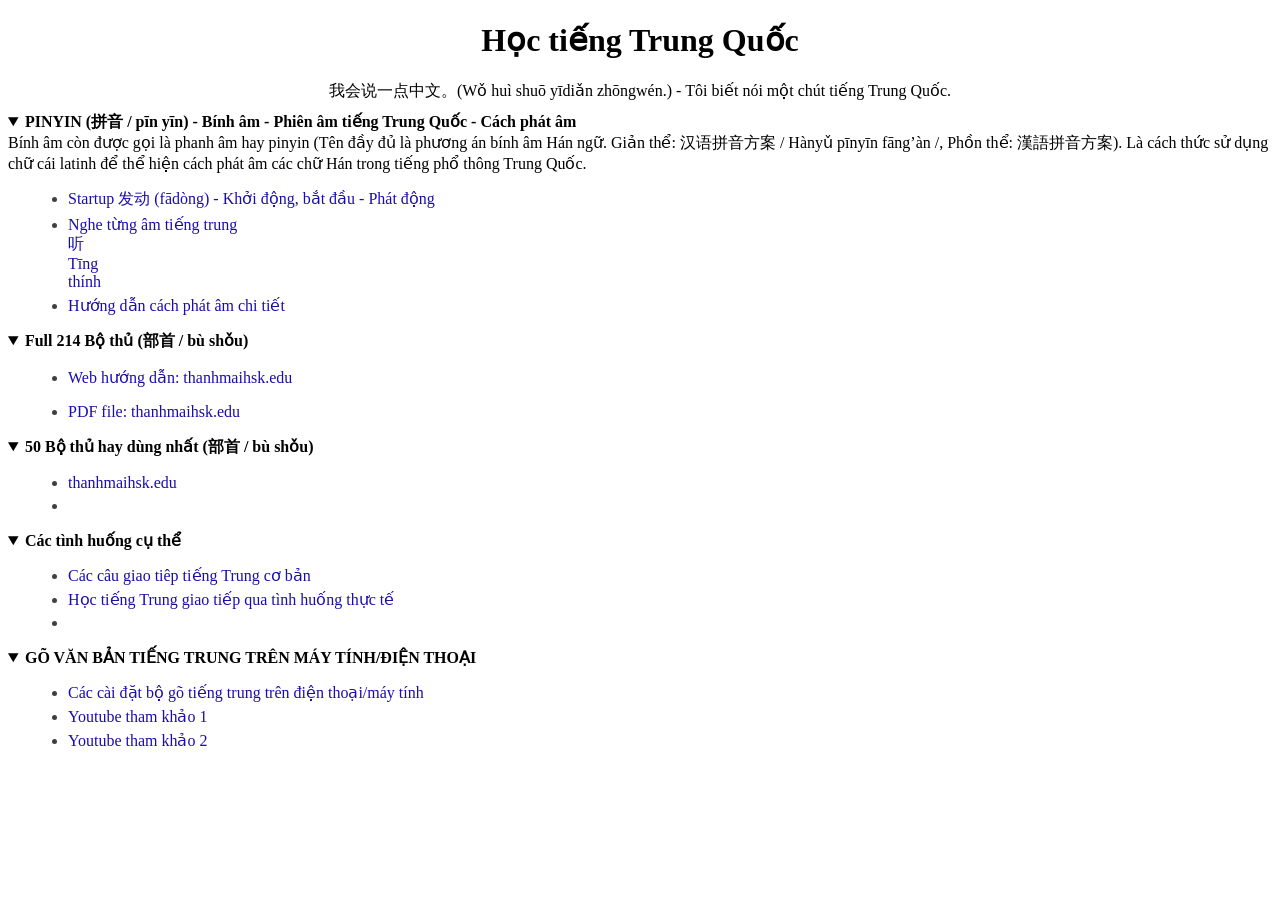
==== index.html @ ffcd4c72 "dasdad" ====
<!DOCTYPE html>
<head>
    <meta charset="UTF-8">
    <meta name="viewport" content="width=device-width,initial-scale=1.0">
    <style>
        a {
            text-decoration: none;
            color: #1a0dab;
        }
    </style>
    <link rel="stylesheet" href="style.css?v=dev2">
    <title>Học tiếng Trung Quốc</title>
</head>
<body>
    <center>
        <h1>Học tiếng Trung Quốc</h1>
        我会说一点中文。(Wǒ huì shuō yīdiǎn zhōngwén.) - Tôi biết nói một chút tiếng Trung Quốc.
    </center>
  <details open>
      <summary  style="font-weight:bold;">
          PINYIN (拼音 / pīn yīn) - Bính âm - Phiên âm tiếng Trung Quốc - Cách phát âm
      </summary>
      Bính âm còn được gọi là phanh âm hay pinyin (Tên đầy đủ là phương án bính âm Hán ngữ. Giản thể: 汉语拼音方案 / Hànyǔ pīnyīn fāng’àn /, Phồn thể: 漢語拼音方案). Là cách thức sử dụng chữ cái latinh để thể hiện cách phát âm các chữ Hán trong tiếng phổ thông Trung Quốc.
      <ul style="color:rgba(0,0,0,0.75);">
          <li>
               <a href="https://hanka.edu.vn/cach-hoc-phien-am-tieng-trung-pinyin/" 
               target="_blank">
                    Startup 发动 (fādòng) - Khởi động, bắt đầu - Phát động
                </a>
          </li>
          
          <li>
                <a href="https://hoavanshz.com/cach-phat-am-tieng-trung-756?srsltid=AfmBOoqTHG1oVBWZBBDRhBk30D2Y4-WSSE2ykkKzTgmdb-O7TIlmOQ-d#thanh-mau-trong-tieng-trung" 
                    target="_blank">
                    Nghe từng âm tiếng trung<br>
                    听<br>
                    Tīng<br>
                    thính
                </a>
               
          </li>

          <li>
               <a href="https://tiengtrungonline.com/phat-am-tieng-trung.html" 
               target="_blank">
                    Hướng dẫn cách phát âm chi tiết
                </a>
          </li>
          
      </ul>
  </details>
  
  <details open>
      <summary  style="font-weight:bold;">
          Full 214 Bộ thủ (部首 / bù shǒu)
      </summary>
      <ul style="color:rgba(0,0,0,0.75);">
            <li>
              <a href="https://thanhmaihsk.edu.vn/214-bo-thu-tieng-trung-thong-dung-y-nghia-va-cach-hoc-de-nho/"
              target="_blank">Web hướng dẫn: thanhmaihsk.edu</a>
          </li>
<p></p>
          <li>
               <a href="https://thanhmaihsk.edu.vn/wp-content/uploads/2020/09/214-Bo-thu-tieng-trung.pdf"
               target="_blank">PDF file: thanhmaihsk.edu</a>
          </li>
          
          
      </ul>
  </details>


  <details open>
      <summary  style="font-weight:bold;">
          50 Bộ thủ hay dùng nhất (部首 / bù shǒu)
      </summary>
      <ul style="color:rgba(0,0,0,0.75);">
          <li>
               <a href="https://thanhmaihsk.edu.vn/50-bo-thu-thuong-dung-tieng-trung/"
               target="_blank">thanhmaihsk.edu</a>
          </li>
          
          <li>
               
          </li>
      </ul>
  </details>


  <details open>
      <summary  style="font-weight:bold;">
          Các tình huống cụ thể
      </summary>
      <ul style="color:rgba(0,0,0,0.75);">
            <li>
                <a href="https://nihaoma-mandarin.com/vi/goc-hoc-tap/nhung-cau-giao-tiep-tieng-trung-co-ban/"
                target="_blank">
                    Các câu giao tiêp tiếng Trung cơ bản
                </a>
          </li>
          <li>
               <a href="https://nhohantu.com/hoc-tieng-trung-giao-tiep-qua-tinh-huong-thuc-te-8-tinh-huong-giao-tiep-thuong-gap?srsltid=AfmBOoqckic66yLInFGuohm_oSq3i9TGD70wP9_jmb6ldcWD6RN8XPOz"
               target="_blank">
                    Học tiếng Trung giao tiếp qua tình huống thực tế
               </a>
          </li>
          
          <li>
               
          </li>
      </ul>
  </details>

  <details open>
        <summary  style="font-weight:bold;">
          GÕ VĂN BẢN TIẾNG TRUNG TRÊN MÁY TÍNH/ĐIỆN THOẠI
        </summary>
      <ul style="color:rgba(0,0,0,0.75);">
            <li>
                <a href="https://www.thegioididong.com/hoi-dap/cach-viet-tieng-trung-tren-dien-thoai-may-tinh-don-gian-1371562"
                target="_blank">
                    Các cài đặt bộ gõ tiếng trung trên điện thoại/máy tính
                </a>
          </li>
          <li>
               <a href="https://www.youtube.com/watch?v=WMhUK8apn6E"
               target="_blank">
                    Youtube tham khảo 1
               </a>
          </li>
          
          <li>
               <a href="https://www.youtube.com/watch?v=8KOy8VqAxP0"
               target="_blank">
                    Youtube tham khảo 2
               </a>
          </li>
      </ul>
  </details>
</body>
---- style.css ----
details
{
    margin-top: 10px;
}

li 
{
    margin-bottom: 5px;
    margin-left: 20px;
}
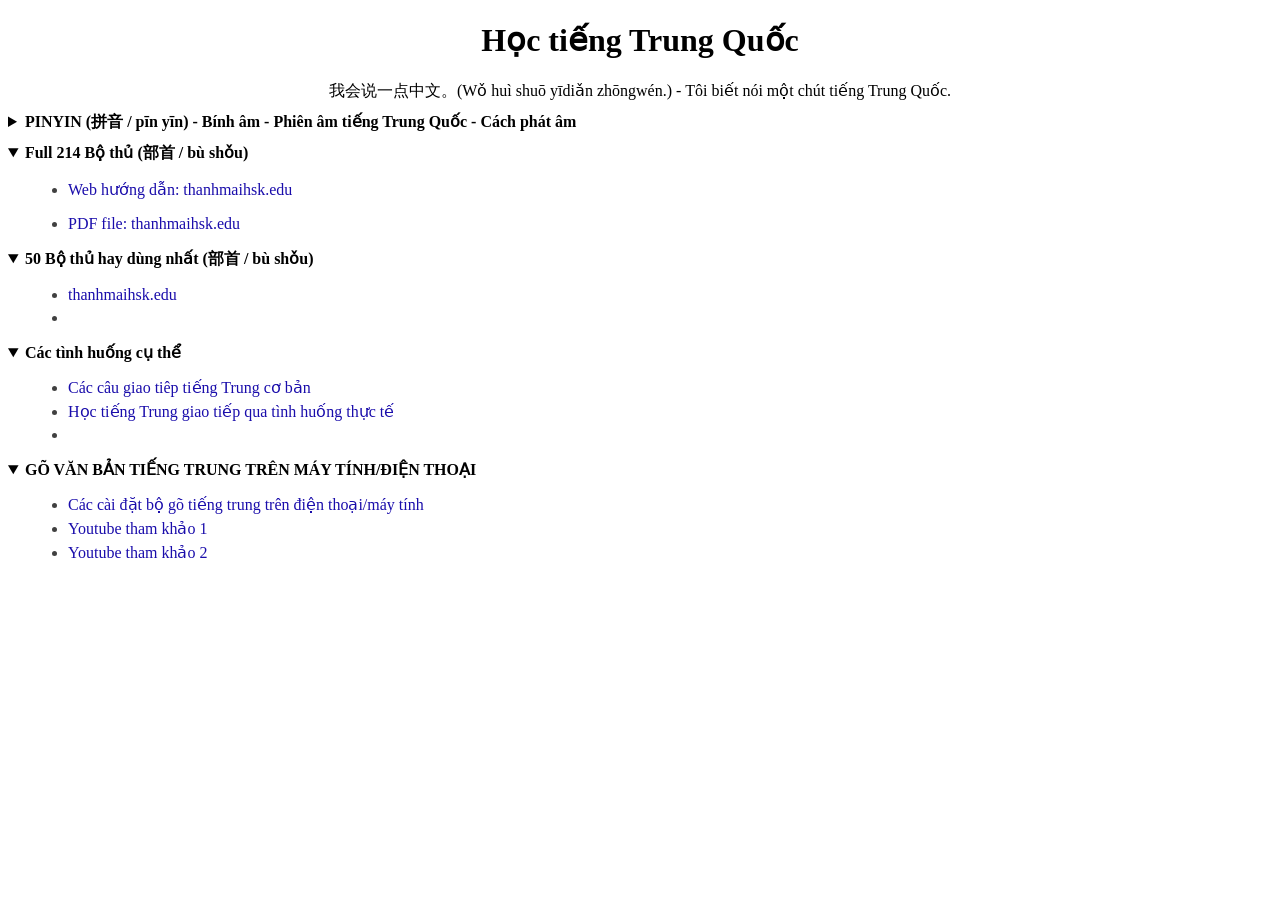
==== commit 403b2f2f: "Editing" ====
--- a/index.html
+++ b/index.html
@@ -16,7 +16,7 @@
         <h1>Học tiếng Trung Quốc</h1>
         我会说一点中文。(Wǒ huì shuō yīdiǎn zhōngwén.) - Tôi biết nói một chút tiếng Trung Quốc.
     </center>
-  <details open>
+  <details>
       <summary  style="font-weight:bold;">
           PINYIN (拼音 / pīn yīn) - Bính âm - Phiên âm tiếng Trung Quốc - Cách phát âm
       </summary>
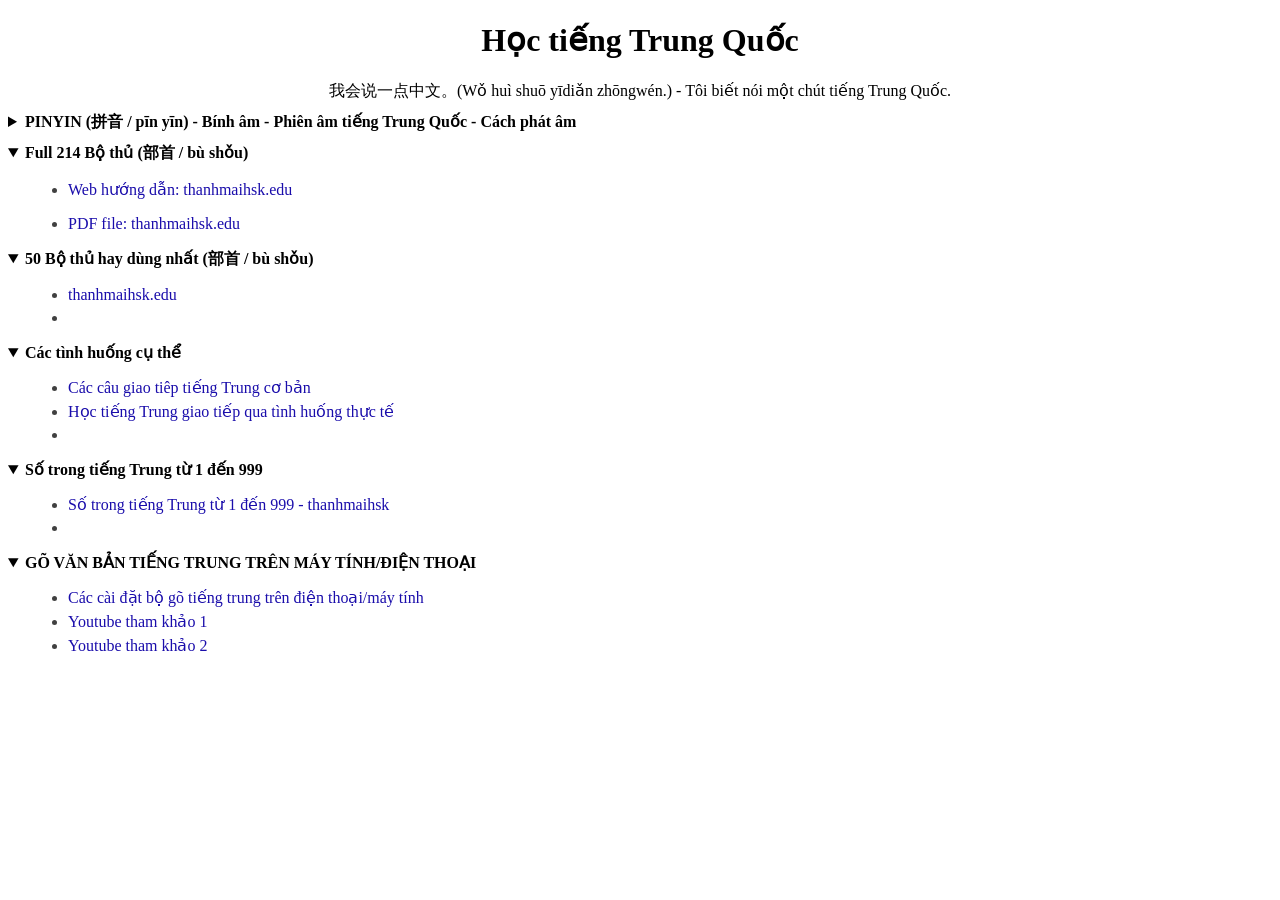
==== commit f6a724fa: "Update index.html" ====
--- a/index.html
+++ b/index.html
@@ -111,6 +111,26 @@
       </ul>
   </details>
 
+
+ <details open>
+      <summary  style="font-weight:bold;">
+          Số trong tiếng Trung từ 1 đến 999
+      </summary>
+      <ul style="color:rgba(0,0,0,0.75);">
+          <li>
+               <a href="https://thanhmaihsk.edu.vn/hoc-so-dem-tieng-trung/"
+               target="_blank">
+                    Số trong tiếng Trung từ 1 đến 999 - thanhmaihsk
+               </a>
+          </li>
+          
+          <li>
+               
+          </li>
+      </ul>
+  </details>
+
+
   <details open>
         <summary  style="font-weight:bold;">
           GÕ VĂN BẢN TIẾNG TRUNG TRÊN MÁY TÍNH/ĐIỆN THOẠI
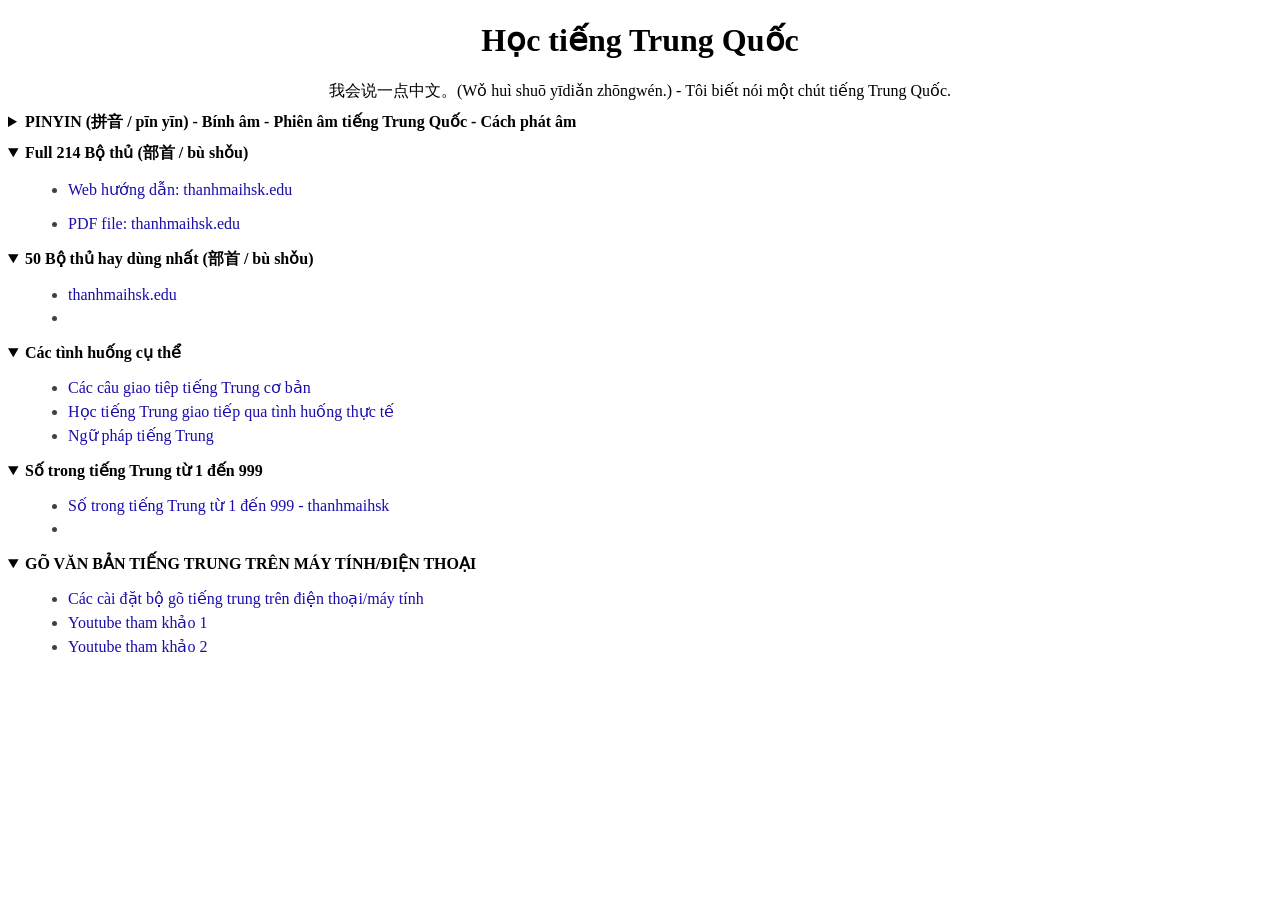
==== commit 573fd0e5: "Update index.html" ====
--- a/index.html
+++ b/index.html
@@ -106,7 +106,10 @@
           </li>
           
           <li>
-               
+               <a href="https://thanhmaihsk.edu.vn/ngu-phap-tieng-trung-hsk1/"
+               target="_blank">
+                    Ngữ pháp tiếng Trung 
+               </a>
           </li>
       </ul>
   </details>
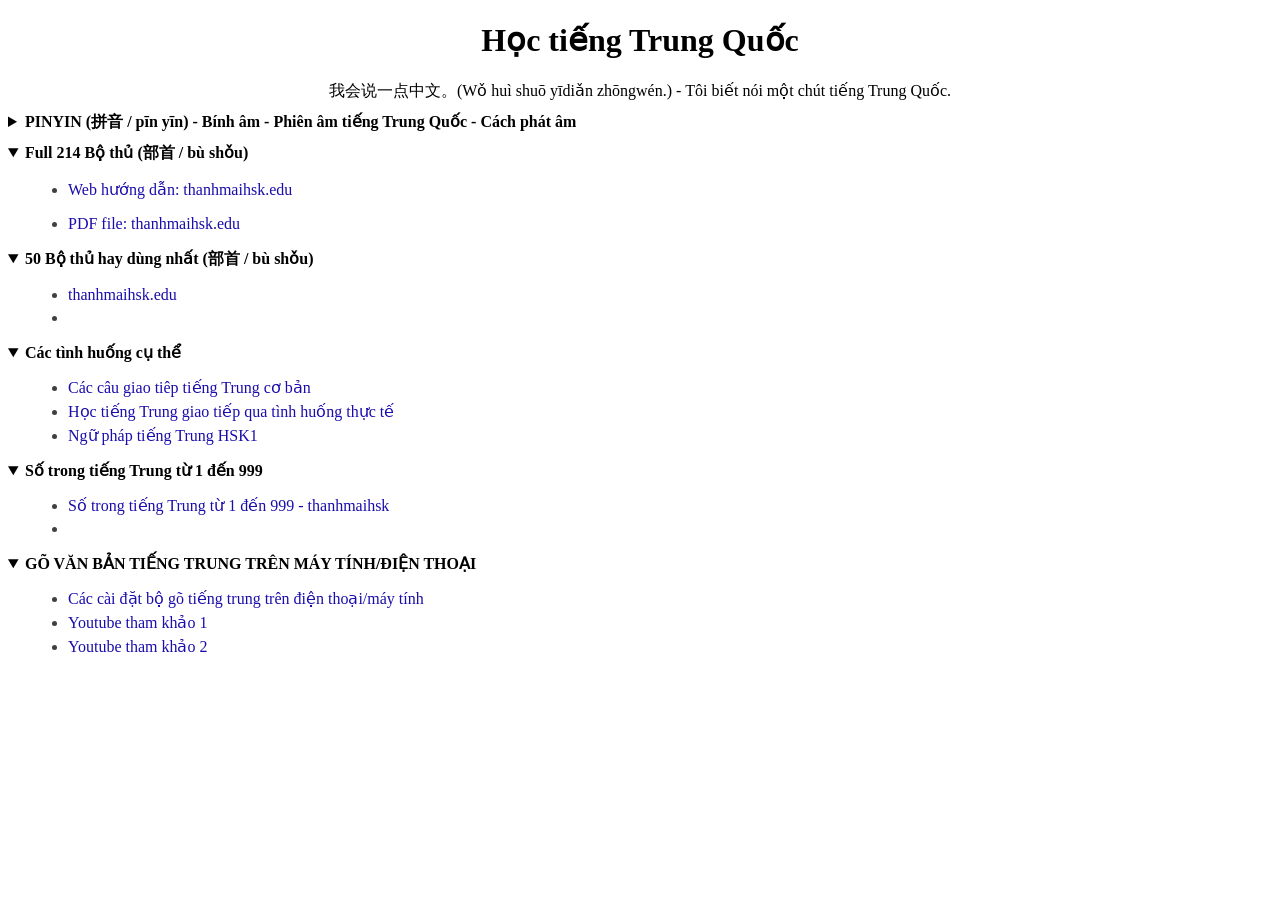
==== commit 6de8d6b2: "Update index.html" ====
--- a/index.html
+++ b/index.html
@@ -108,7 +108,7 @@
           <li>
                <a href="https://thanhmaihsk.edu.vn/ngu-phap-tieng-trung-hsk1/"
                target="_blank">
-                    Ngữ pháp tiếng Trung 
+                    Ngữ pháp tiếng Trung HSK1
                </a>
           </li>
       </ul>
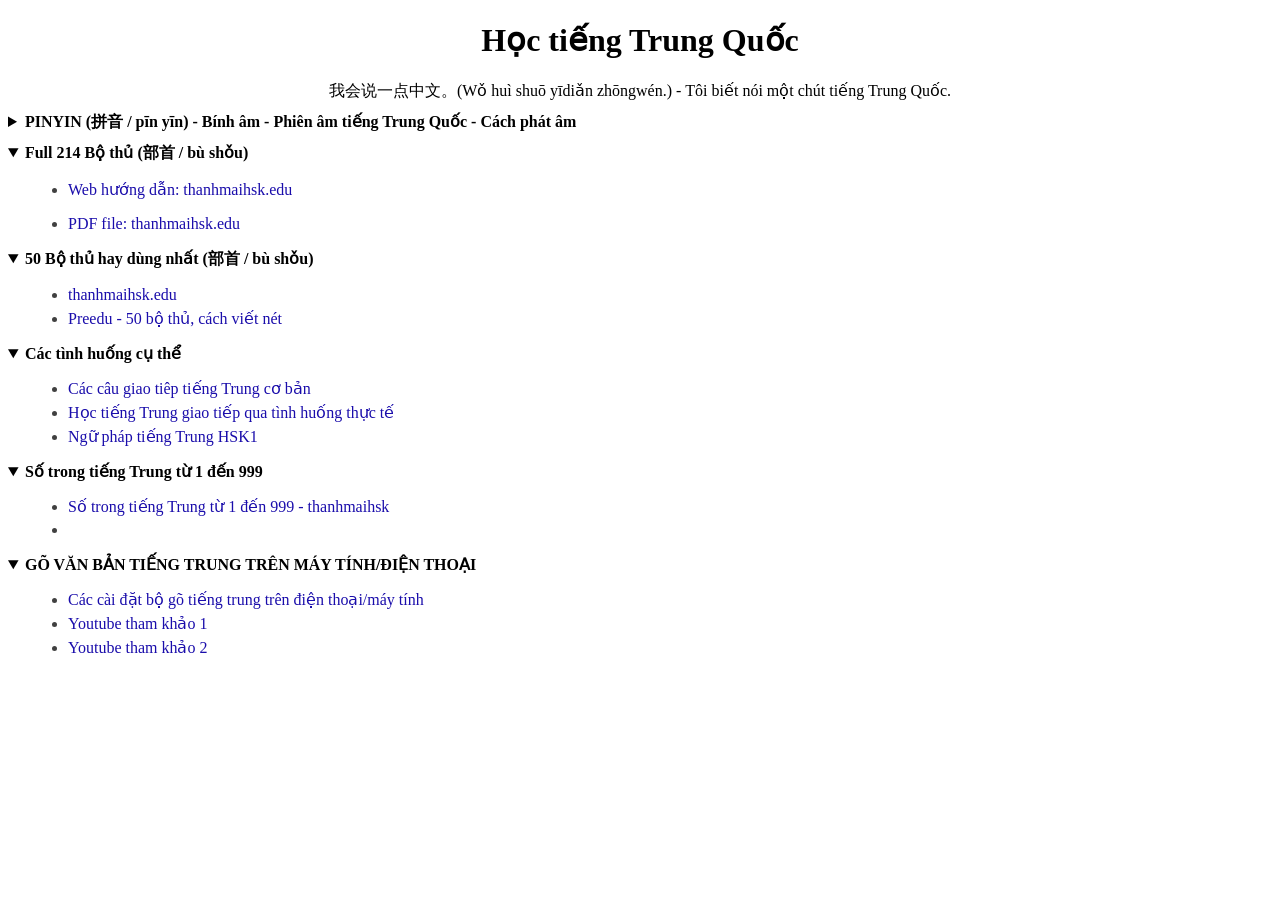
==== commit 2917bba5: "Update index.html" ====
--- a/index.html
+++ b/index.html
@@ -81,7 +81,7 @@
           </li>
           
           <li>
-               
+               <a href="https://prepedu.com/vi/blog/50-bo-thu-thuong-dung" target="_blank">Preedu - 50 bộ thủ, cách viết nét</a>
           </li>
       </ul>
   </details>
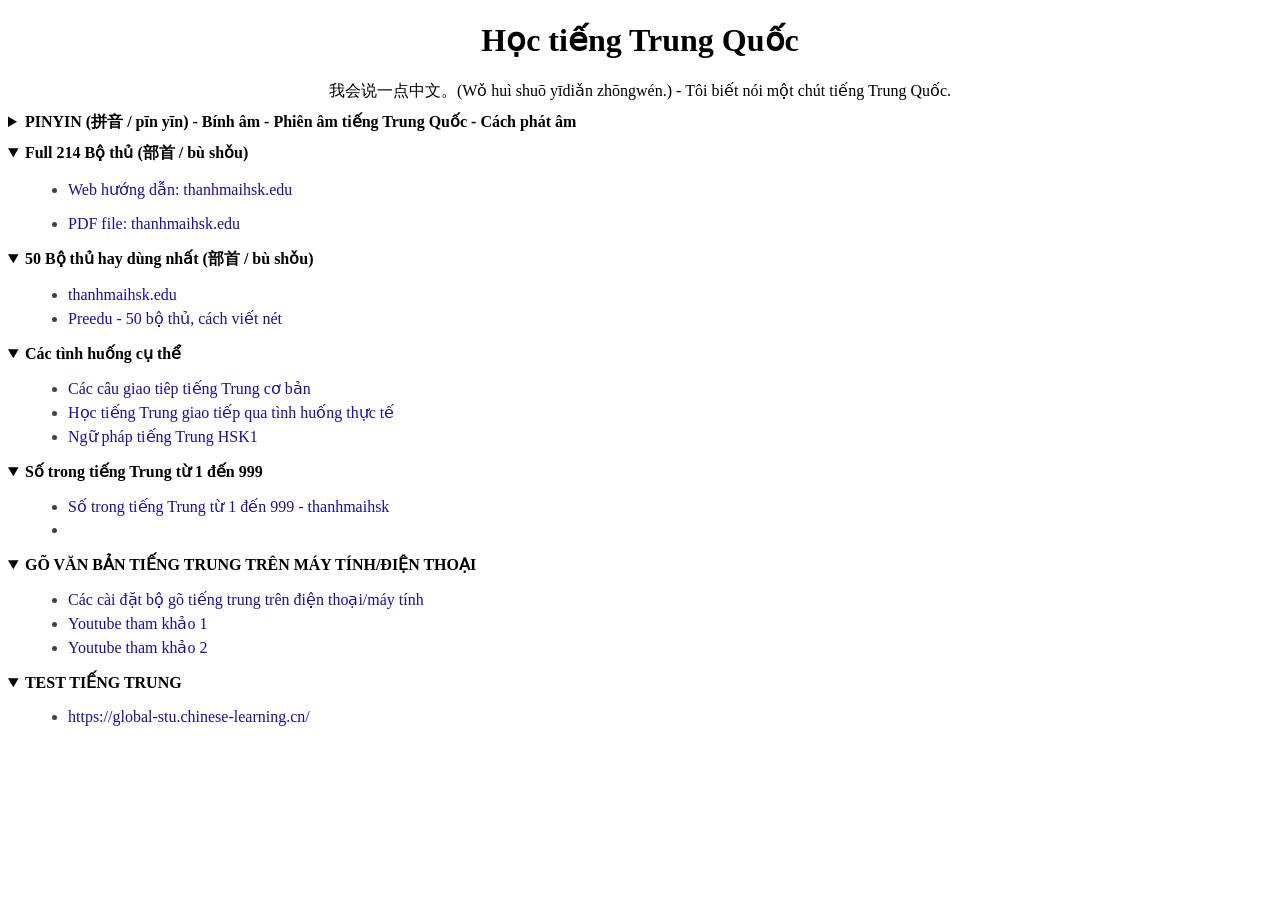
==== commit ab713226: "Update index.html" ====
--- a/index.html
+++ b/index.html
@@ -160,4 +160,19 @@
           </li>
       </ul>
   </details>
+
+    <details open>
+        <summary  style="font-weight:bold;">
+          TEST TIẾNG TRUNG
+        </summary>
+      <ul style="color:rgba(0,0,0,0.75);">
+            <li>
+                <a href="https://global-stu.chinese-learning.cn/index.html"
+                target="_blank">
+                    https://global-stu.chinese-learning.cn/
+                </a>
+          </li>
+      </ul>
+  </details>
+    
 </body>
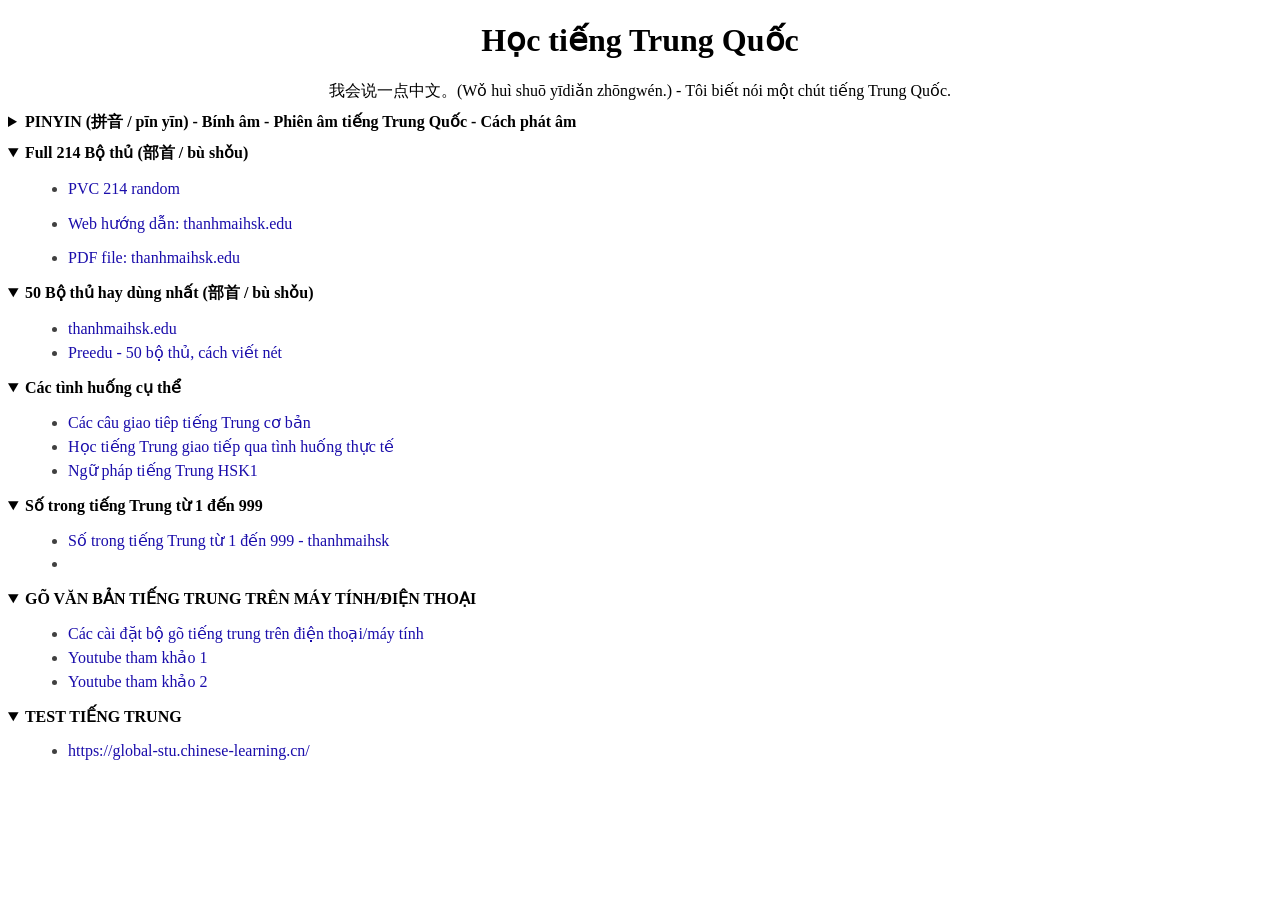
==== commit f7d86c06: "Update index.html" ====
--- a/index.html
+++ b/index.html
@@ -55,6 +55,12 @@
           Full 214 Bộ thủ (部首 / bù shǒu)
       </summary>
       <ul style="color:rgba(0,0,0,0.75);">
+              
+          <li>
+              <a href="214-bo-thu-khang-hy.html"
+              target="_blank">PVC 214 random</a>
+          </li>
+<p></p>
             <li>
               <a href="https://thanhmaihsk.edu.vn/214-bo-thu-tieng-trung-thong-dung-y-nghia-va-cach-hoc-de-nho/"
               target="_blank">Web hướng dẫn: thanhmaihsk.edu</a>
